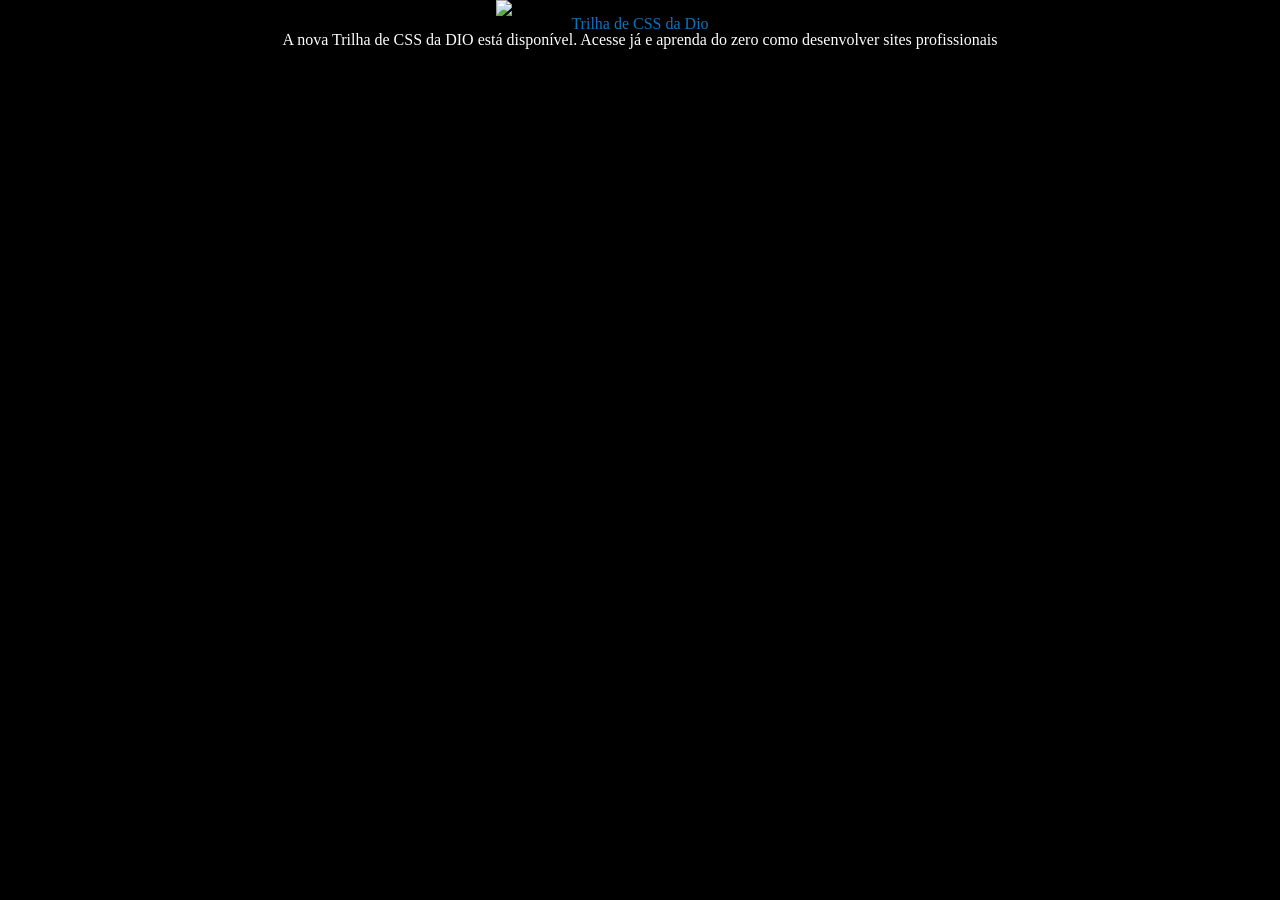
==== meuIndex.html @ d9c2b130 "Inicio do desafio" ====
<!DOCTYPE html>
<html lang="pt-br">
<head>
    <meta charset="UTF-8">
    <meta name="viewport" content="width=device-width, initial-scale=1.0">
    <link rel="stylesheet" href="./assets/css/style.css">
    <title>Trilha de CSS</title>
</head>
<body>
    <section id="module-01">
        <div class="elemento-01">
            <img src="./assets/images/logo.png" alt="Logo cursos de CSS Developer da Dio.me">
        </div>
        <div class="elemento-02">
            Trilha de CSS da Dio
        </div>
        <div class="elemento-03"> 
            <p>A nova Trilha de CSS da DIO está disponível. Acesse já e aprenda do zero como desenvolver sites profissionais</p>
        </div>
    </section>
    <section id="module-02"></section>
    <section id="module-03"></section>
    <section id="module-04"></section>
    <section id="module-05"></section>
</body>
</html>
---- assets/css/style.css ----
@import url('reset.css');
@import url('global.css');

body {
    background-color: #000000;
}

section {
    height: auto;
}

p {
    color: #ffffff;
}

#module-01{
    height: 605px;
    background-image: url('../images/banner.png');
}

.elemento-02 {
    color: #1472b7;
}
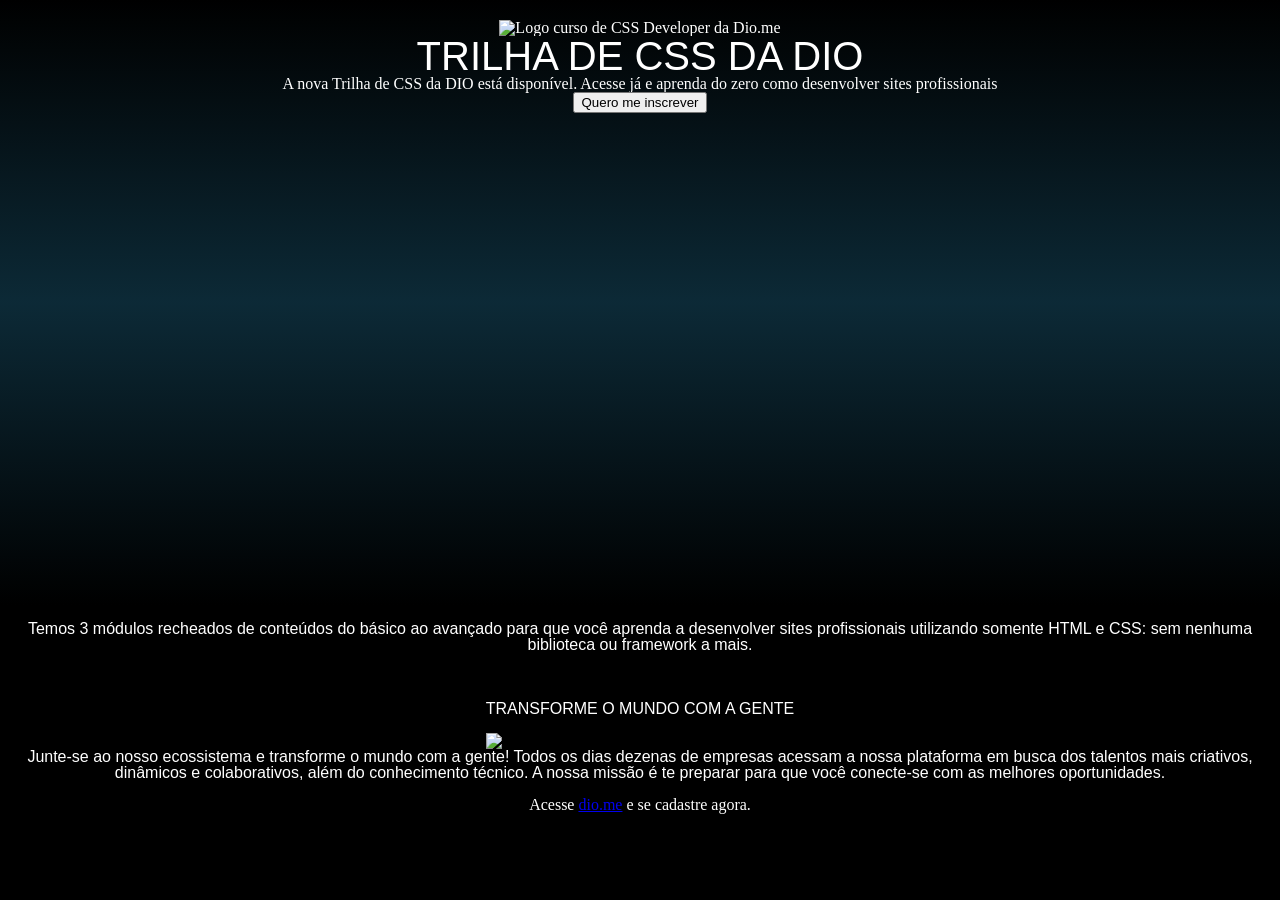
==== commit 630e6615: "atualização dos arquivos css" ====
--- a/meuIndex.html
+++ b/meuIndex.html
@@ -2,25 +2,59 @@
 <html lang="pt-br">
 <head>
     <meta charset="UTF-8">
+    <meta http-equiv="X-UA-Compatible" content="IE=edge">
     <meta name="viewport" content="width=device-width, initial-scale=1.0">
     <link rel="stylesheet" href="./assets/css/style.css">
-    <title>Trilha de CSS</title>
+    <title>Trilha de CSS - DIO</title>
 </head>
 <body>
-    <section id="module-01">
-        <div class="elemento-01">
-            <img src="./assets/images/logo.png" alt="Logo cursos de CSS Developer da Dio.me">
+
+    <header class="banner">
+        <div class="banner-content">
+            <div class="logo">
+                <img src="./assets/images/logo.png" title="Logotipo Trilha de CSS DIO" alt="Logo curso de CSS Developer da Dio.me">
+            </div>
+            <h1>Trilha de CSS da Dio</h1>
+            <p>A nova Trilha de CSS da DIO está disponível. Acesse já e aprenda do zero como desenvolver sites profissionais</p>
+            <button>Quero me inscrever</button>
         </div>
-        <div class="elemento-02">
-            Trilha de CSS da Dio
-        </div>
-        <div class="elemento-03"> 
-            <p>A nova Trilha de CSS da DIO está disponível. Acesse já e aprenda do zero como desenvolver sites profissionais</p>
-        </div>
-    </section>
-    <section id="module-02"></section>
-    <section id="module-03"></section>
-    <section id="module-04"></section>
-    <section id="module-05"></section>
+    </header>
+
+    <main>
+        <section id="course-content">
+            <h2>O que vou aprender?</h2>
+            <p>
+                Temos 3 módulos recheados de conteúdos do básico ao avançado para que você aprenda a desenvolver sites profissionais utilizando somente HTML e CSS: sem nenhuma biblioteca ou framework a mais.
+            </p>
+            <div class="modules-list">
+                <div class="module">
+                    <span>Módulo 01:</span> primeiros passos com CSS
+                </div>
+                <div class="module">
+                    <span>Módulo 02:</span> trabalhando com layouts no CSS
+                </div>
+                <div class="module">
+                    <span>Módulo 03:</span> refinando os estilos CSS das nossas páginas
+                </div>
+            </div>
+        </section>
+        <section id="transform-world">
+            <p>TRANSFORME O MUNDO COM A GENTE</p>
+        </section>
+        <section id="professional-challenges">
+            <h2>Evolua e encare novos desafios profissionais</h2>
+            <img src="/assets/images/professional-challenges.png" title="Homem lendo depoimentos em um tablet" alt="Homem lendo depoimentos em um tablet">
+            <p>
+                Junte-se ao nosso ecossistema e transforme o mundo com a gente! Todos os dias dezenas de empresas acessam a nossa plataforma em busca dos talentos mais criativos, dinâmicos e colaborativos, além do conhecimento técnico. A nossa missão é te preparar para que você conecte-se com as melhores oportunidades.
+            </p>
+        </section>
+    </main>
+
+    <footer id="module-05">
+        <img src="/assets/images/dio-logo.png" alt="">    
+        <p>
+            Acesse <a href="https://www.dio.me/" target="_blank">dio.me</a> e se cadastre agora.
+        </p>
+    </footer>
 </body>
 </html>
--- a/assets/css/style.css
+++ b/assets/css/style.css
@@ -1,5 +1,5 @@
-@import url('reset.css');
-@import url('global.css');
+@import url("./reset.css");
+@import url("./global.css");
 
 body {
     background-color: #000000;
@@ -13,11 +13,22 @@
     color: #ffffff;
 }
 
-#module-01{
+.banner{
     height: 605px;
-    background-image: url('../images/banner.png');
+    background-image: linear-gradient(to bottom, #000000, #31a9dd3f, #000000), url('../images/banner.png');    
+    background-position: left bottom;
+    object-fit: cover;
+    background-repeat: no-repeat;
+    /* background-color: #31A8DD;     */
 }
 
-.elemento-02 {
-    color: #1472b7;
+.banner-content {
+    padding-top: 20px;
+    color: #ffffff;
+}
+
+h1 {
+    text-transform: uppercase;
+    font-size: 40px;
+
 }
